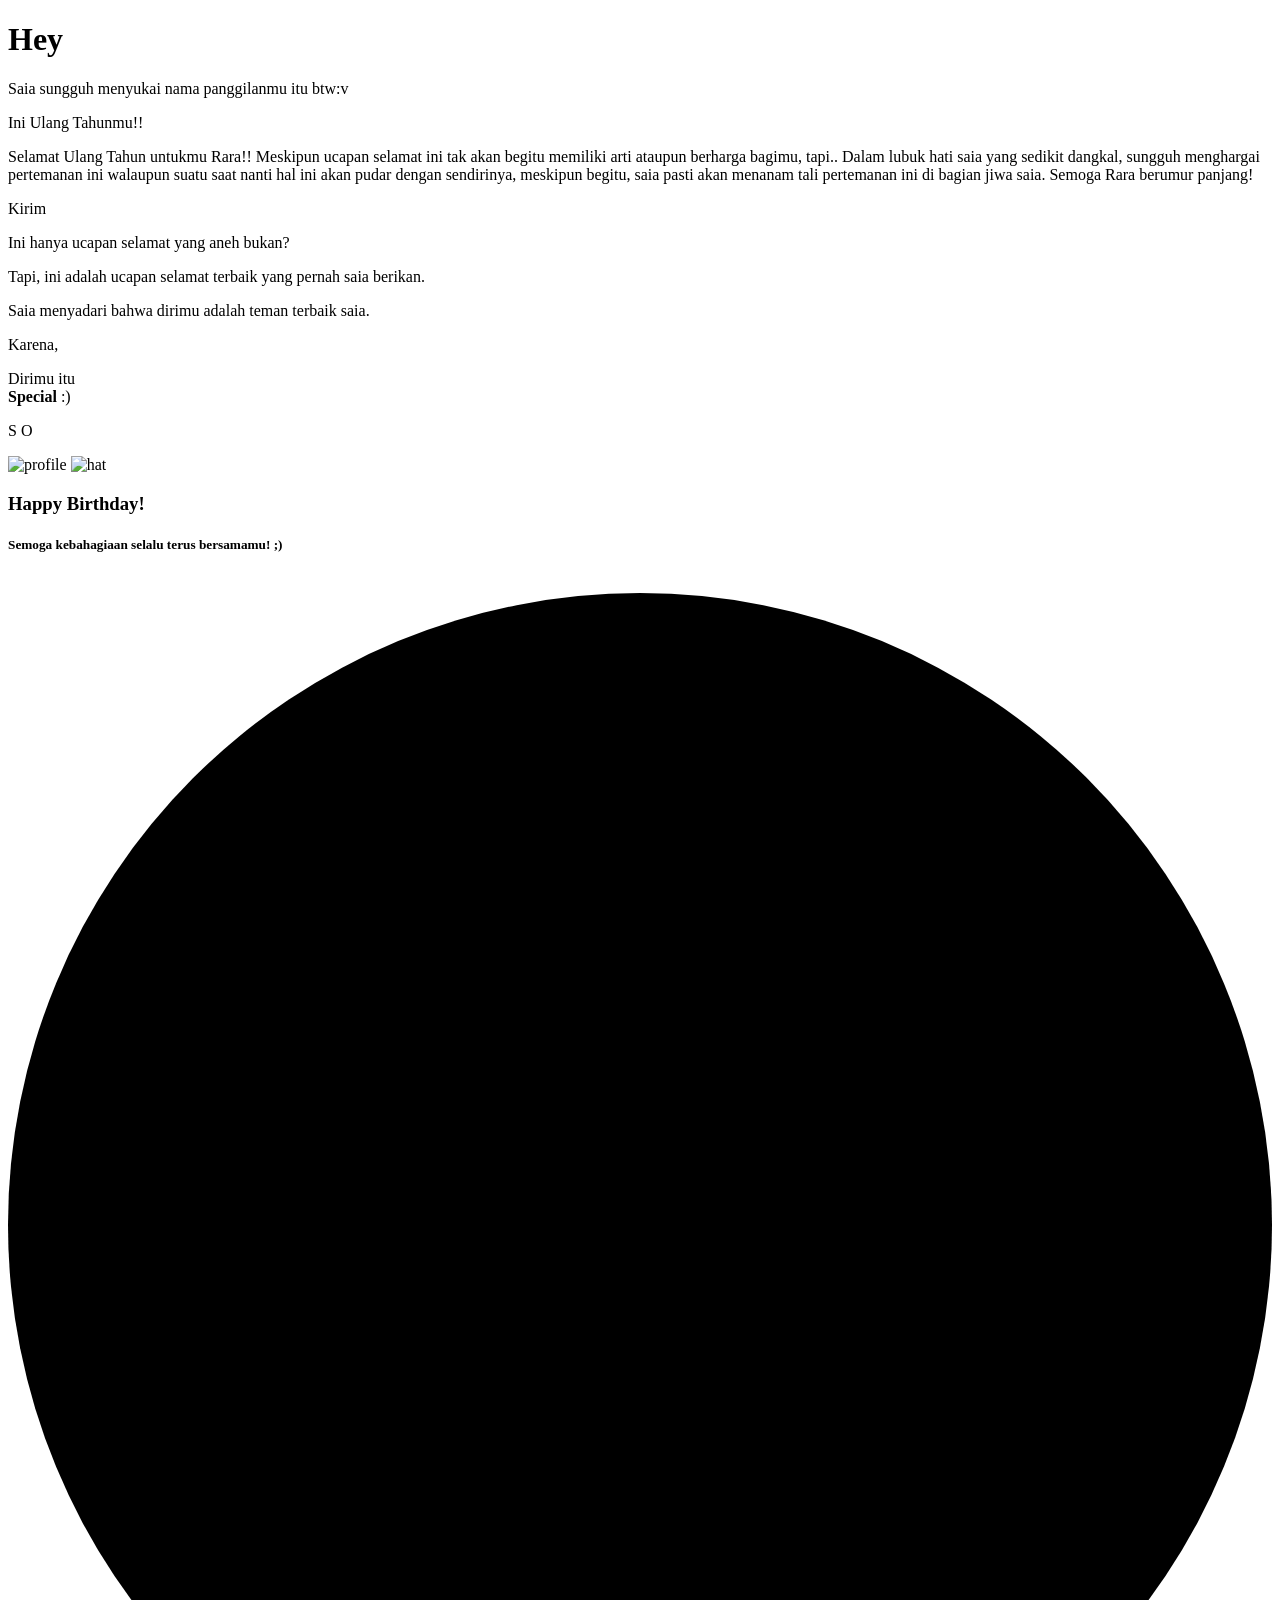
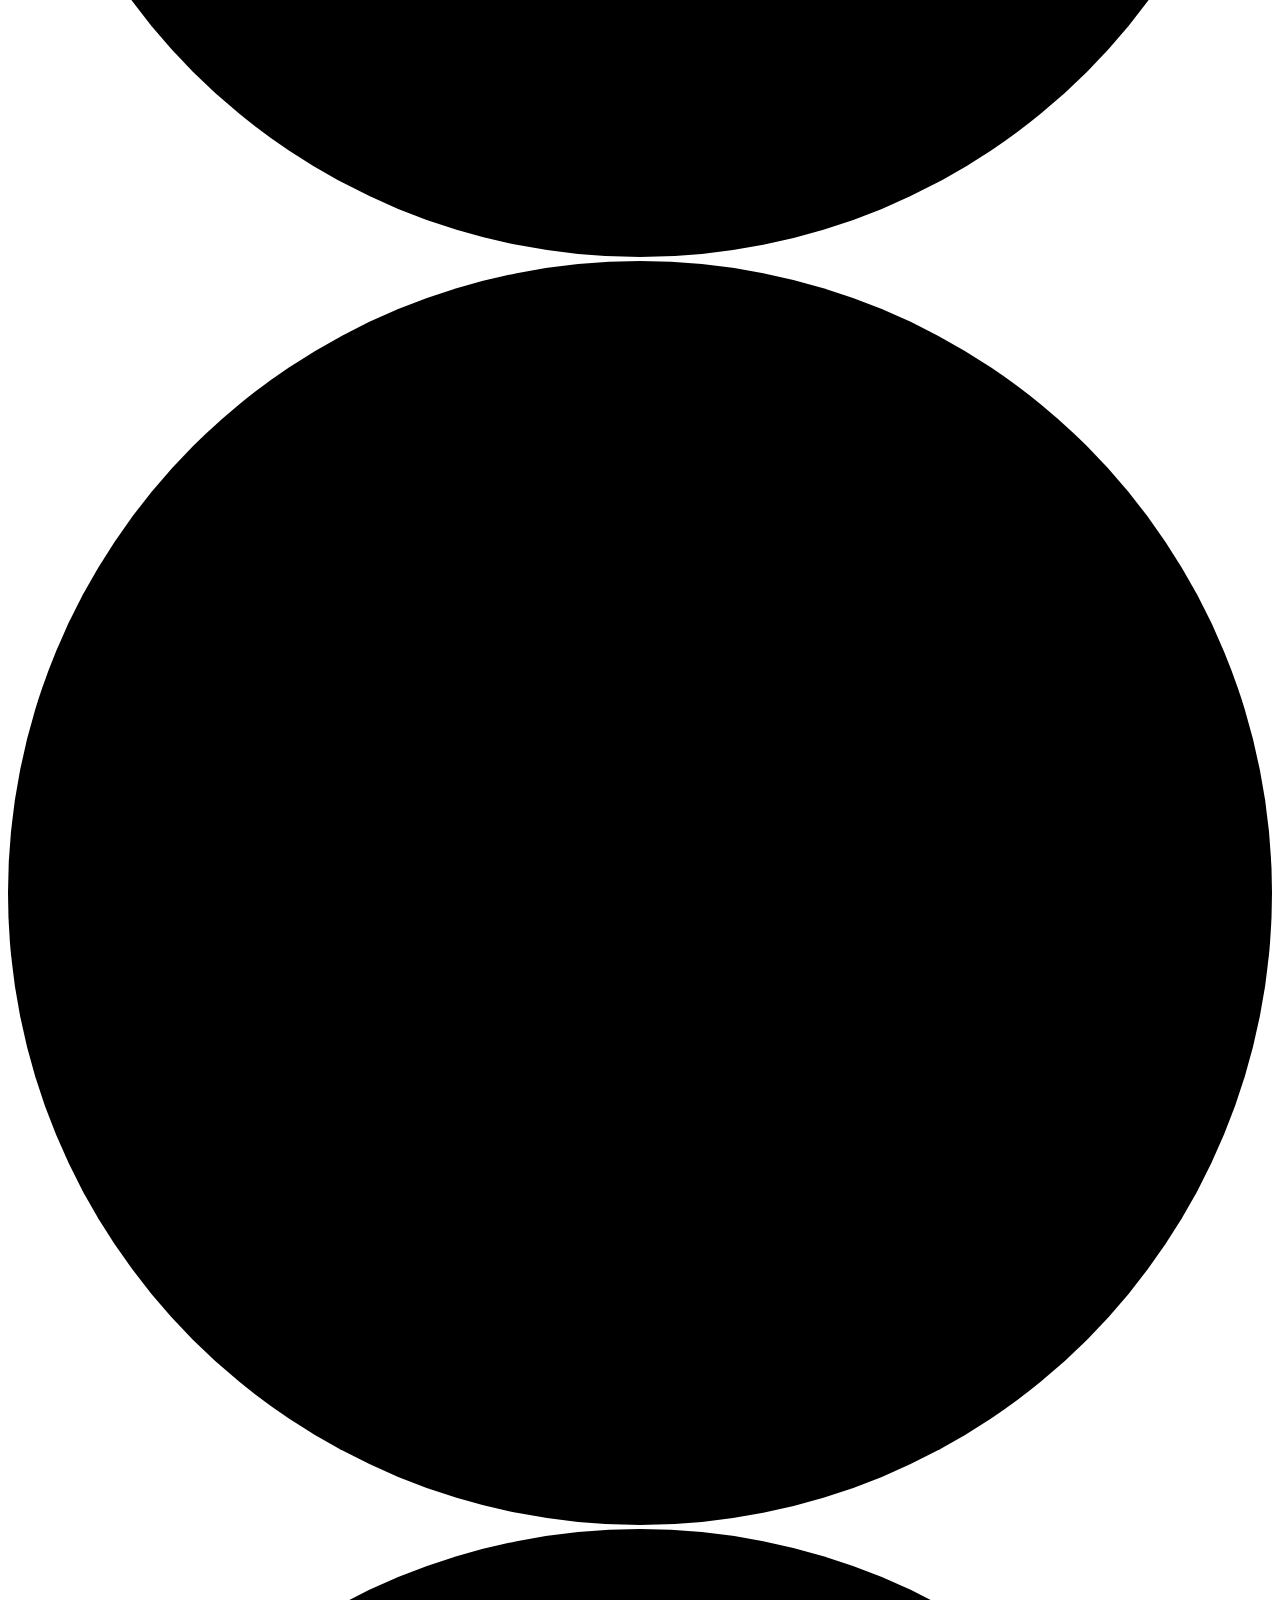
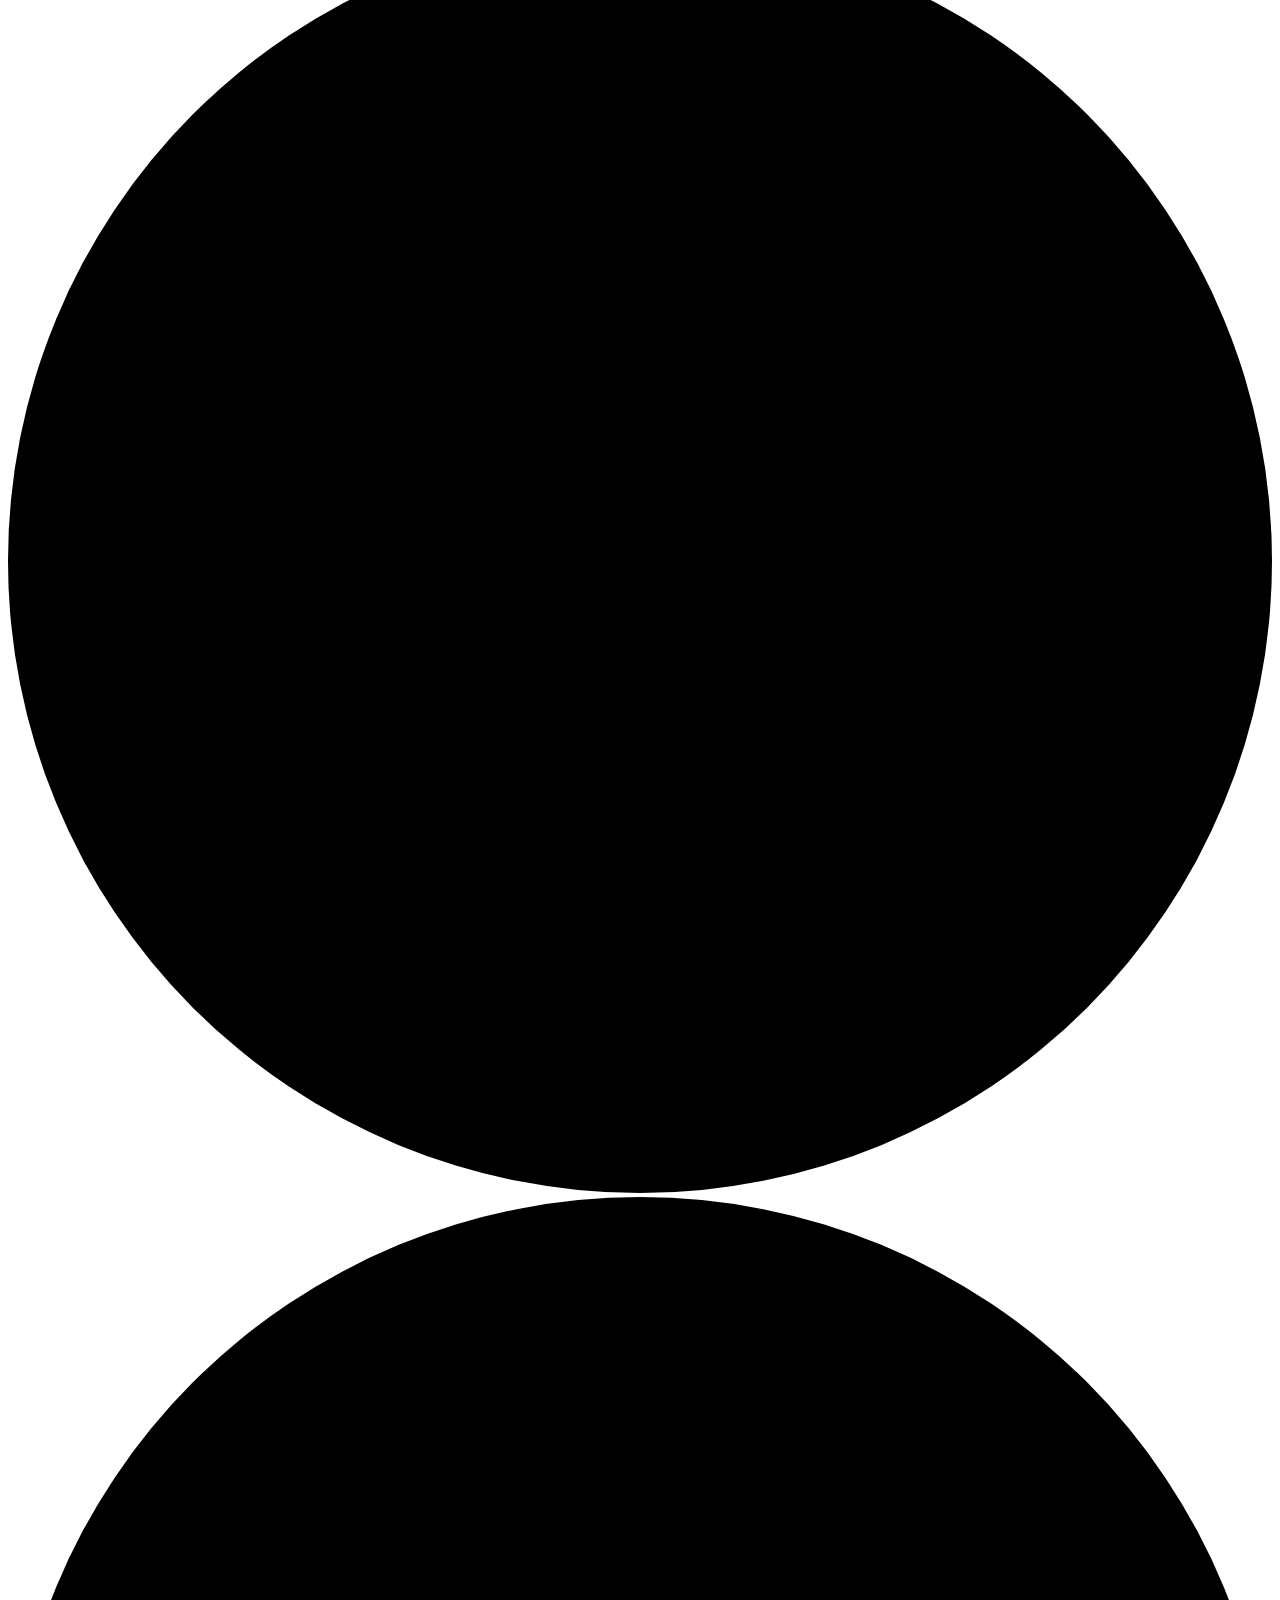
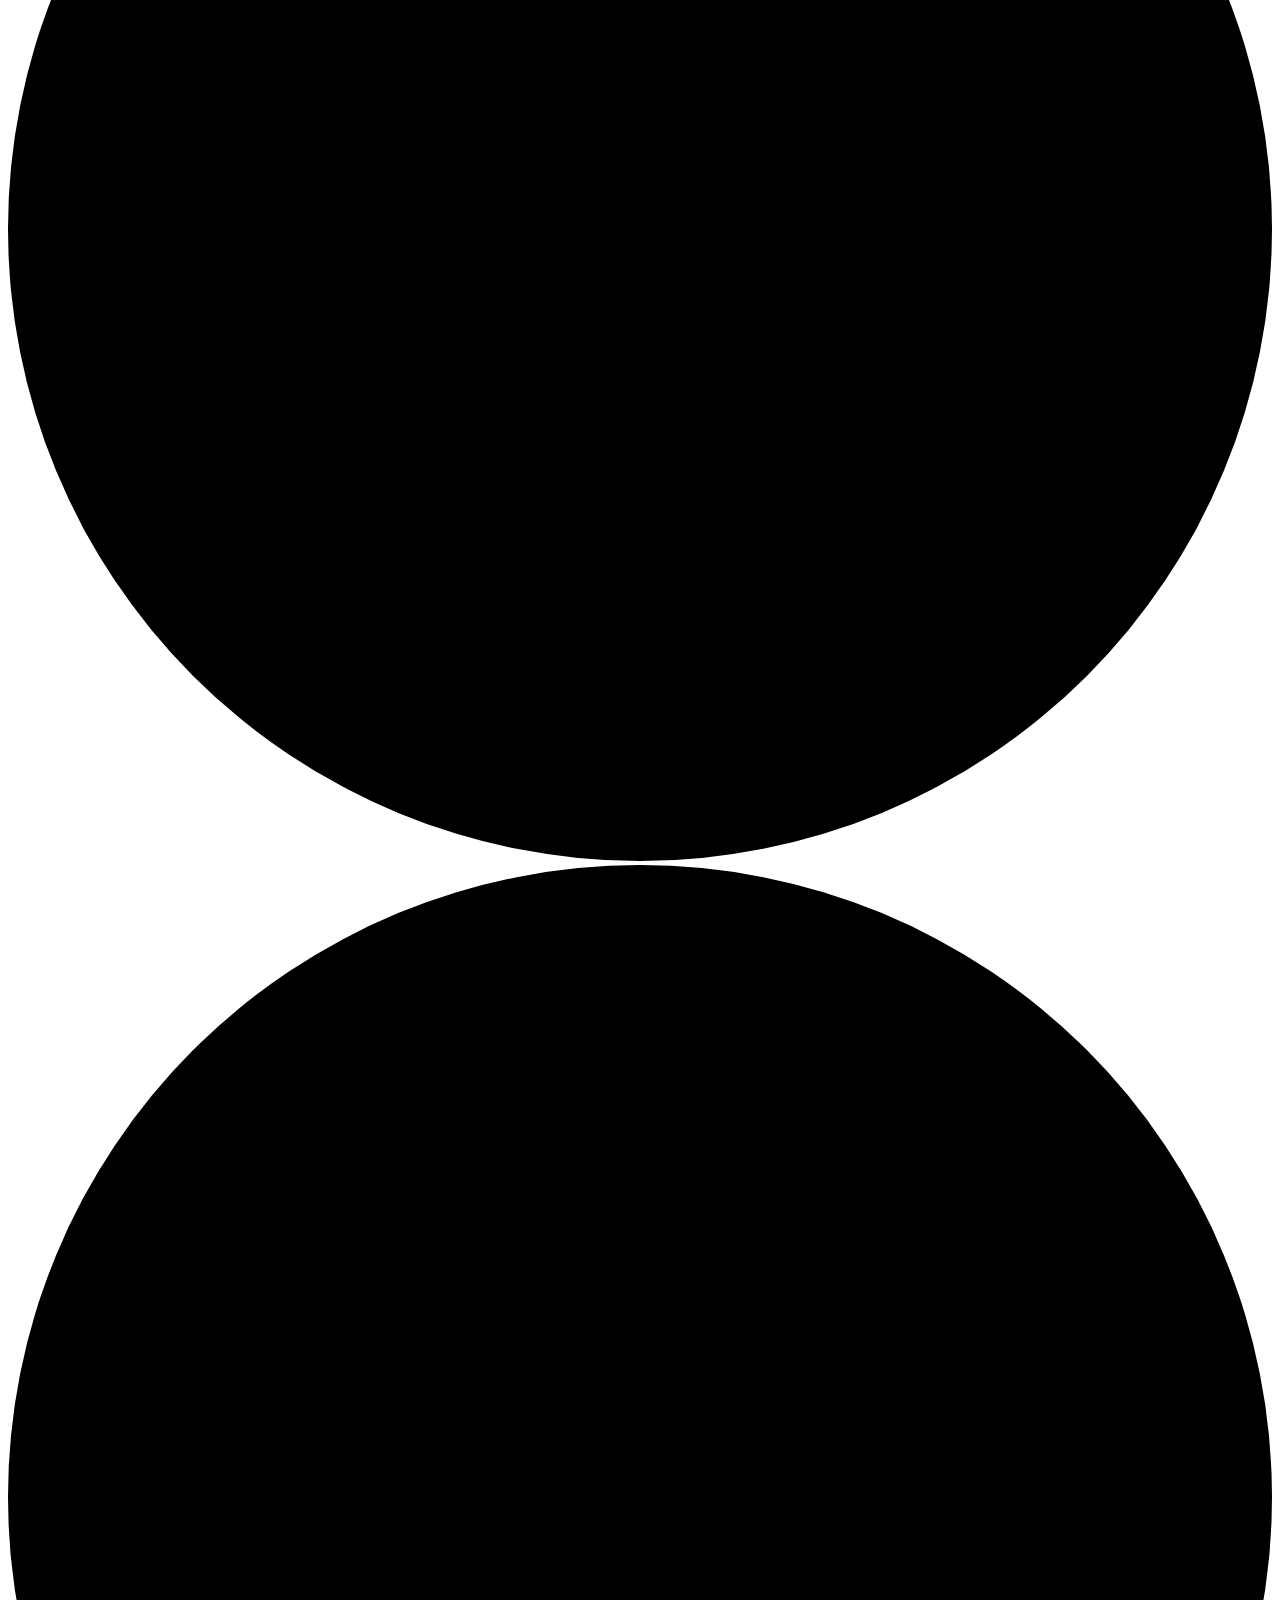
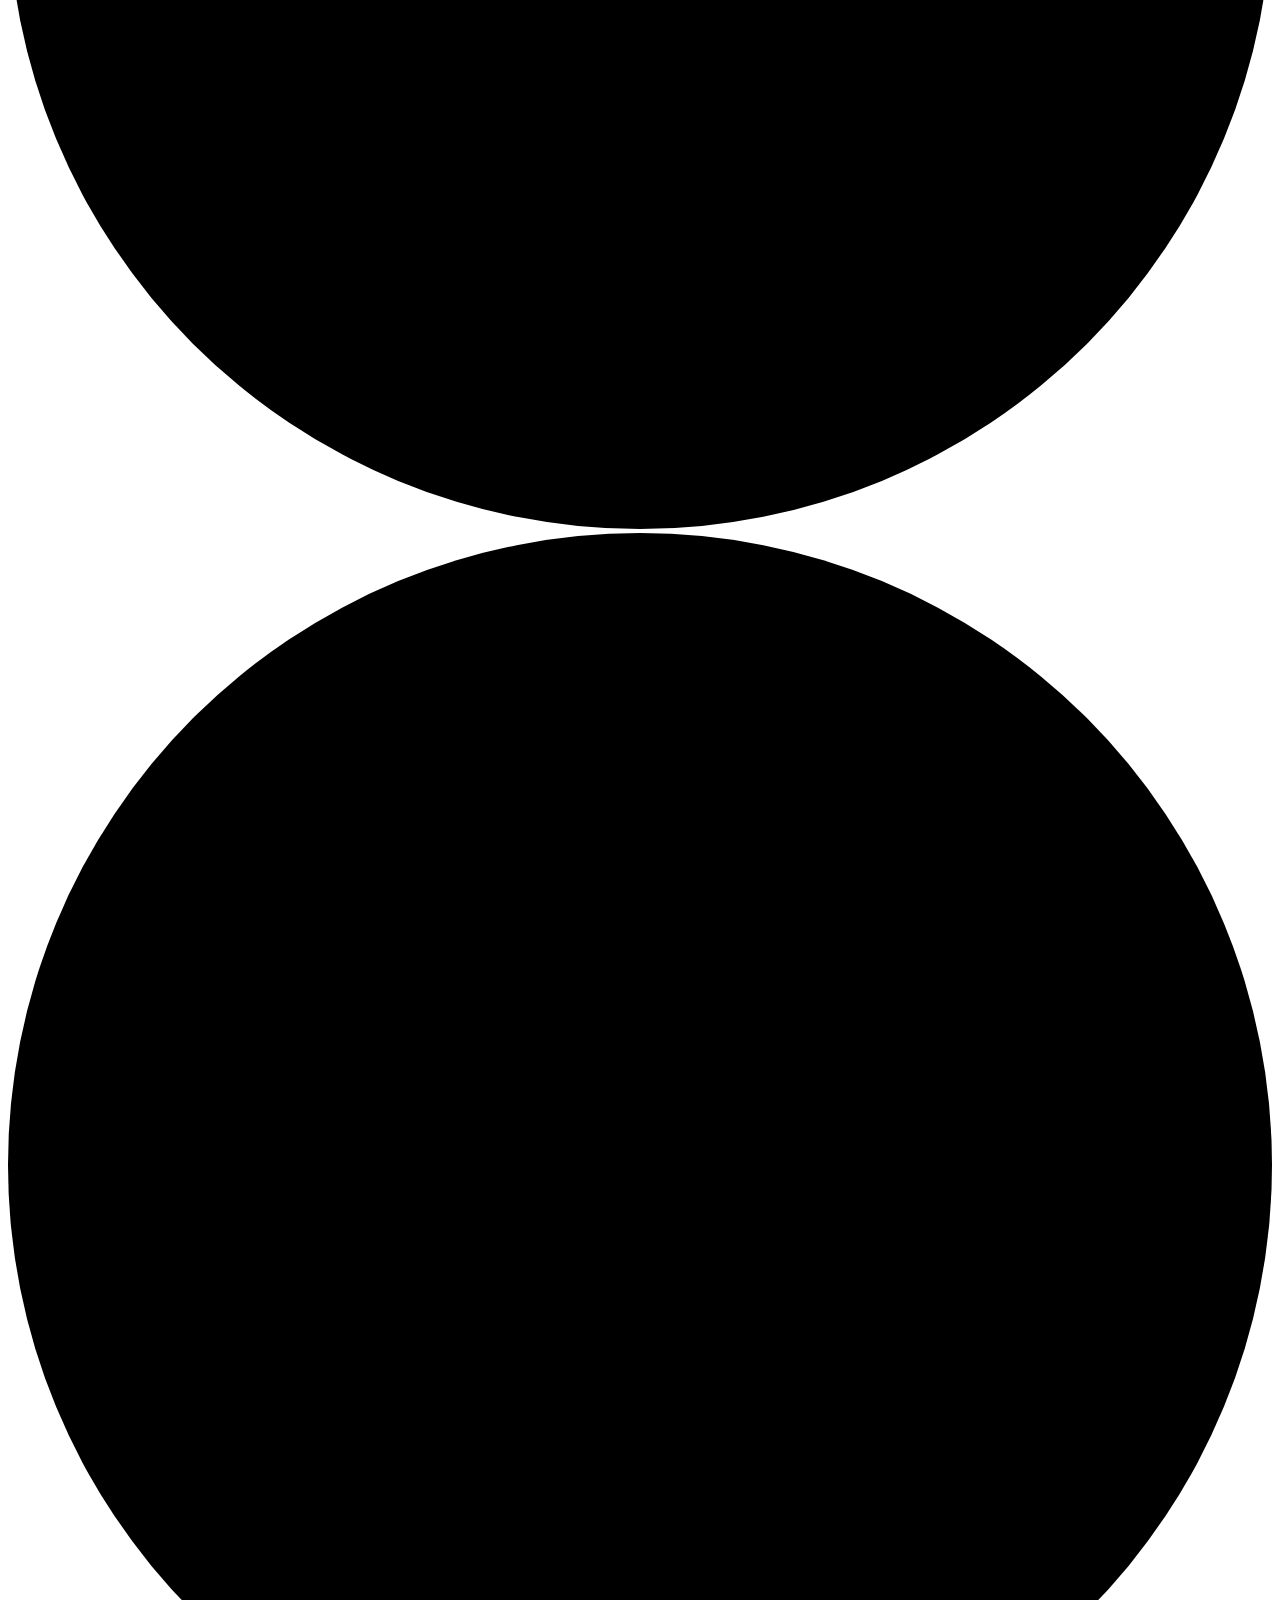
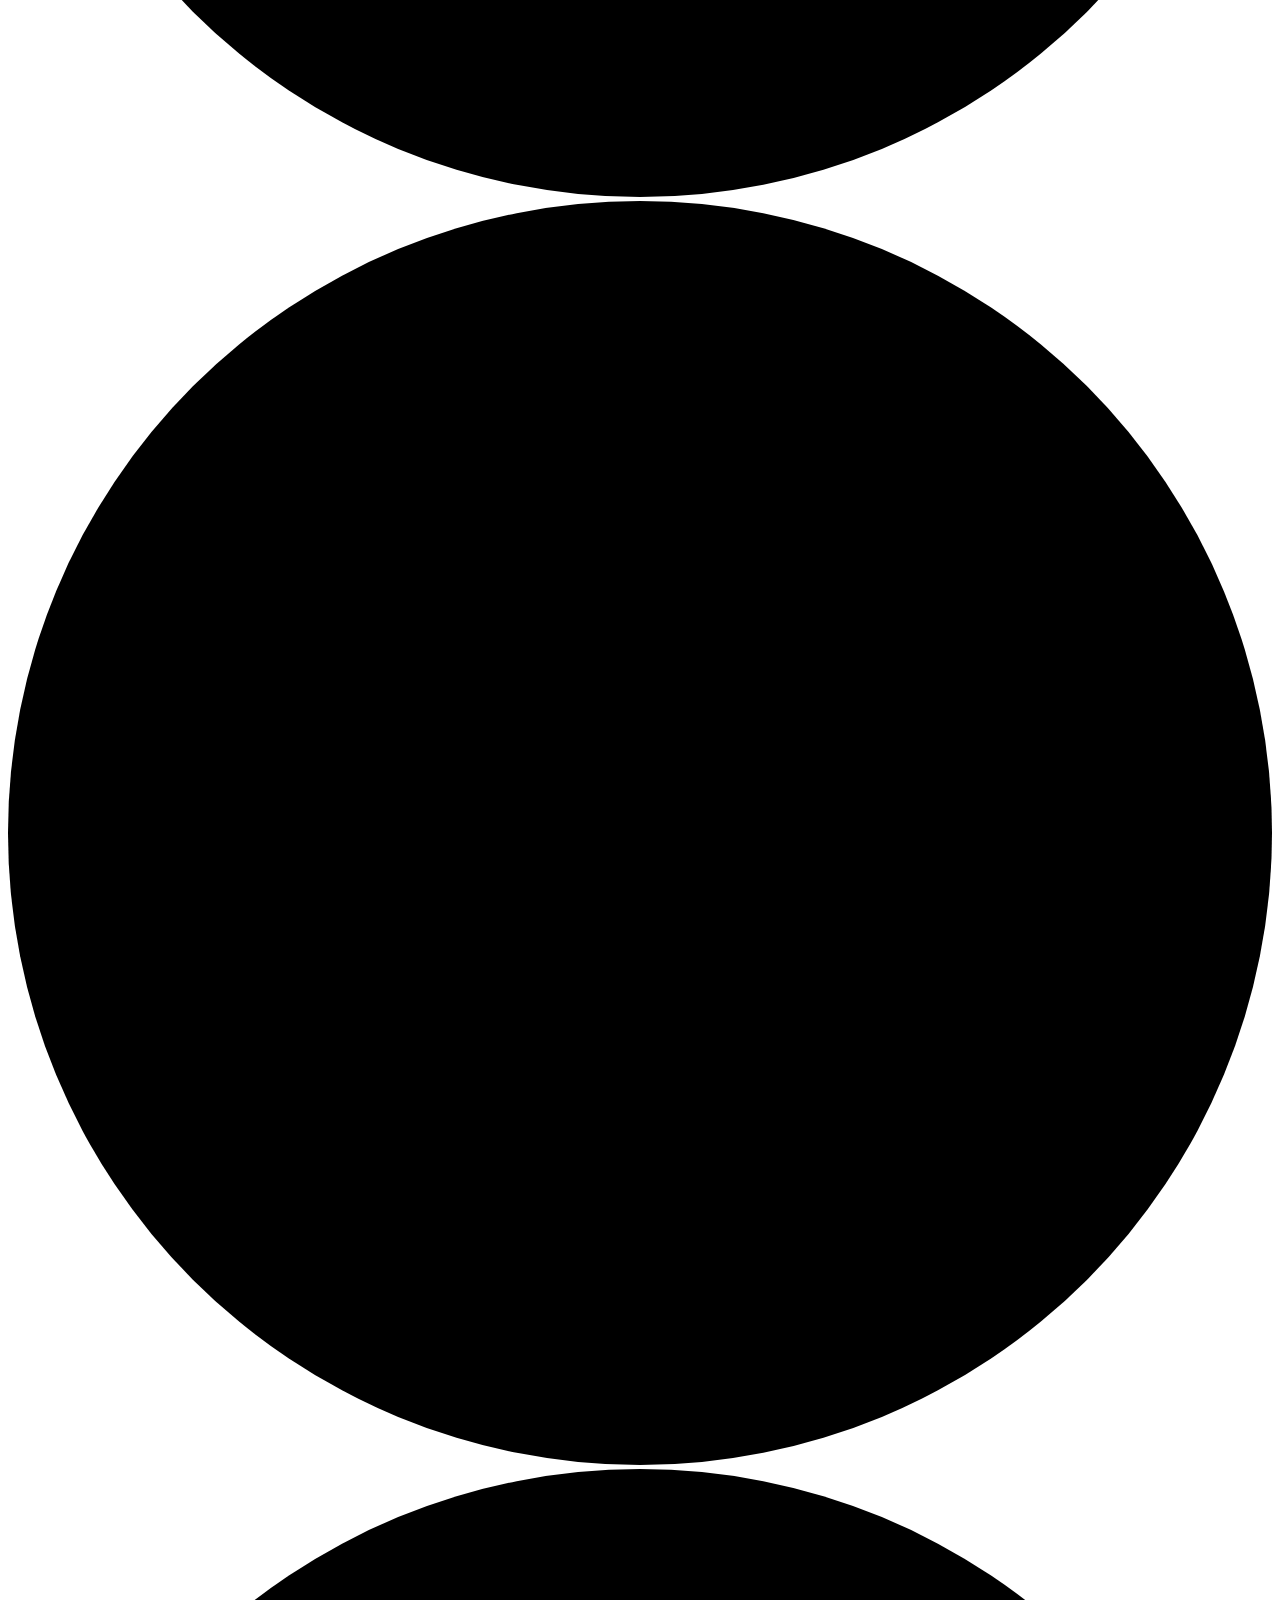
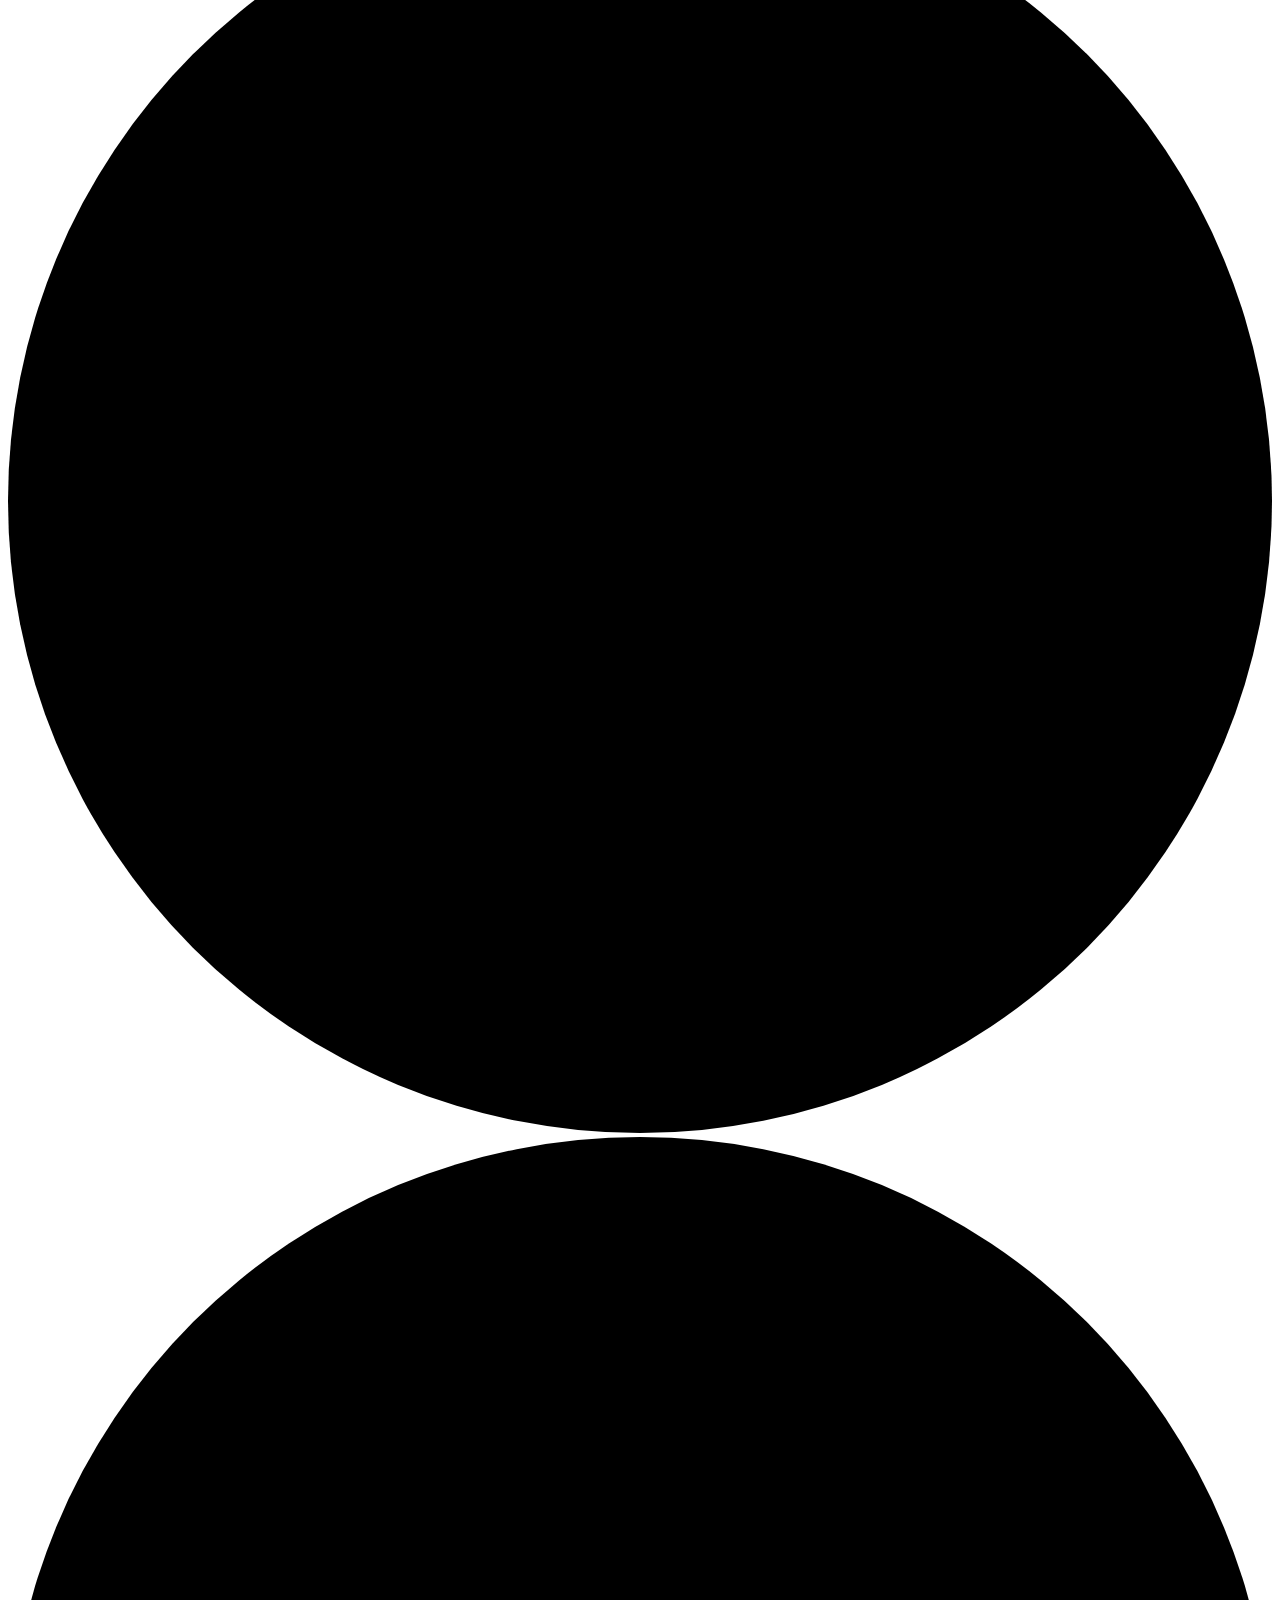
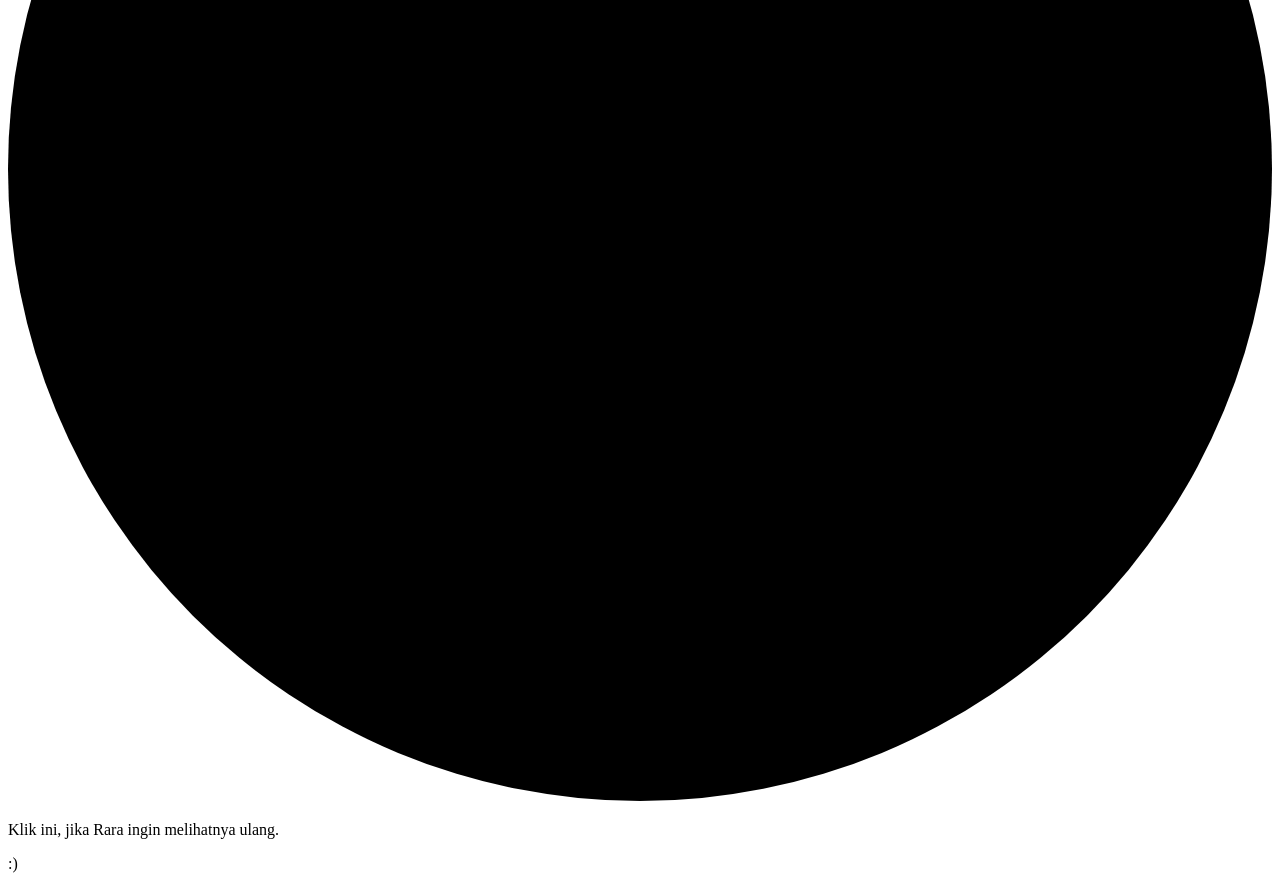
==== happybirthday.rara/index.html @ f9bcecbd "Add files via upload" ====
<!DOCTYPE html>
<html lang="en">

<head>
  <meta charset="UTF-8" />
  <meta name="viewport" content="width=device-width, initial-scale=1.0" />
  <meta http-equiv="X-UA-Compatible" content="ie=edge" />
  <title>Happy Birthday!!! :)</title>
  <!-- Google Font -->
  <link href="https://fonts.googleapis.com/css?family=Work+Sans:300,400" rel="stylesheet" />
  <link rel="shortcut icon" type="image/png" href="img/favicon.png" />
  <link rel="stylesheet" href="styles/main.css" />
</head>

<body>

<audio class="song" loop autoplay>
  <source src="./music/hbd.mpeg">
  </source>
  Your browser isn't invited for super fun audio time.
</audio>

<div class="container">
  <div class="one">
    <h1 class="one">
      Hey
      <span id="name"></span>
    </h1>
    <p class="two" id="greetingText">Saia sungguh menyukai nama panggilanmu itu btw:v</p>
  </div>

  <div class="three">
    <p>Ini Ulang Tahunmu!!</p>
  </div>

  <div class="four">
    <div class="text-box">
      <p class="hbd-chatbox">
        Selamat Ulang Tahun untukmu Rara!! Meskipun ucapan selamat ini tak akan begitu memiliki arti ataupun berharga bagimu, tapi.. Dalam lubuk hati saia yang sedikit dangkal, sungguh menghargai pertemanan ini walaupun suatu saat nanti hal ini akan pudar dengan sendirinya, meskipun begitu, saia pasti akan menanam tali pertemanan ini di bagian jiwa saia. Semoga Rara berumur panjang!
      </p>
      <p class="fake-btn">Kirim</p>
    </div>
  </div>

  <div class="five">
    <p class="idea-1">Ini hanya ucapan selamat yang aneh bukan?</p>
    <p class="idea-2">Tapi, ini adalah ucapan selamat terbaik yang pernah saia berikan.</p>
    <p class="idea-3">
      Saia menyadari bahwa dirimu adalah teman terbaik saia.<br>
    </p>
    <p class="idea-4">Karena,</p>
    <p class="idea-5">
      Dirimu itu<br>
      <strong>Special</strong>
      <span>:)</span>
    </p>
    <p class="idea-6">
      <span>S</span>
      <span>O</span>
    </p>
  </div>

  <div class="six">
    <img src="./img/Rara.jpg" alt="profile" class="profile-picture" id="imagePath"/>
    <img src="img/hat.svg" alt="hat" class="hat" />
    <div class="wish">
      <h3 class="wish-hbd">Happy Birthday!</h3>
      <h5 id="wishText">Semoga kebahagiaan selalu terus bersamamu! ;)<h5>
    </div>
  </div>

  <div class="seven">
    <div class="baloons">
      <img src="img/ballon2.svg" alt="" />
      <img src="img/ballon1.svg" alt="" />
      <img src="img/ballon3.svg" alt="" />
      <img src="img/ballon1.svg" alt="" />
      <img src="img/ballon2.svg" alt="" />
      <img src="img/ballon3.svg" alt="" />
      <img src="img/ballon2.svg" alt="" />
      <img src="img/ballon3.svg" alt="" />
      <img src="img/ballon1.svg" alt="" />
      <img src="img/ballon2.svg" alt="" />
      <img src="img/ballon3.svg" alt="" />
      <img src="img/ballon2.svg" alt="" />
      <img src="img/ballon1.svg" alt="" />
      <img src="img/ballon3.svg" alt="" />
      <img src="img/ballon2.svg" alt="" />
      <img src="img/ballon3.svg" alt="" />
      <img src="img/ballon1.svg" alt="" />
      <img src="img/ballon2.svg" alt="" />
      <img src="img/ballon1.svg" alt="" />
      <img src="img/ballon3.svg" alt="" />
      <img src="img/ballon3.svg" alt="" />
      <img src="img/ballon1.svg" alt="" />
      <img src="img/ballon2.svg" alt="" />
      <img src="img/ballon3.svg" alt="" />
      <img src="img/ballon2.svg" alt="" />
      <img src="img/ballon1.svg" alt="" />
      <img src="img/ballon3.svg" alt="" />
      <img src="img/ballon2.svg" alt="" />
      <img src="img/ballon3.svg" alt="" />
      <img src="img/ballon1.svg" alt="" />
      <img src="img/ballon2.svg" alt="" />
      <img src="img/ballon1.svg" alt="" />
      <img src="img/ballon3.svg" alt="" />
    </div>
  </div>

  <div class="eight">
    <svg viewBox="0 0 40 40" xmlns="http://www.w3.org/2000/svg">
      <circle cx="20" cy="20" r="20" />
    </svg>
    <svg viewBox="0 0 40 40" xmlns="http://www.w3.org/2000/svg">
      <circle cx="20" cy="20" r="20" />
    </svg>
    <svg viewBox="0 0 40 40" xmlns="http://www.w3.org/2000/svg">
      <circle cx="20" cy="20" r="20" />
    </svg>
    <svg viewBox="0 0 40 40" xmlns="http://www.w3.org/2000/svg">
      <circle cx="20" cy="20" r="20" />
    </svg>
    <svg viewBox="0 0 40 40" xmlns="http://www.w3.org/2000/svg">
      <circle cx="20" cy="20" r="20" />
    </svg>
    <svg viewBox="0 0 40 40" xmlns="http://www.w3.org/2000/svg">
      <circle cx="20" cy="20" r="20" />
    </svg>
    <svg viewBox="0 0 40 40" xmlns="http://www.w3.org/2000/svg">
      <circle cx="20" cy="20" r="20" />
    </svg>
    <svg viewBox="0 0 40 40" xmlns="http://www.w3.org/2000/svg">
      <circle cx="20" cy="20" r="20" />
    </svg>
    <svg viewBox="0 0 40 40" xmlns="http://www.w3.org/2000/svg">
      <circle cx="20" cy="20" r="20" />
    </svg>
  </div>

  <div class="nine">
    <p id="replay">Klik ini, jika Rara ingin melihatnya ulang.</p>
    <p class="last-smile">:)</p>
  </div>
</div>

</body>
  <!-- Greensock -->
  <script src="https://cdnjs.cloudflare.com/ajax/libs/gsap/1.20.3/TweenMax.min.js"></script>
  <!-- Sweetalert -->
  <script src="//cdn.jsdelivr.net/npm/sweetalert2@11"></script>
  <script type="application/javascript" src="script/main.js"></script>

</html>
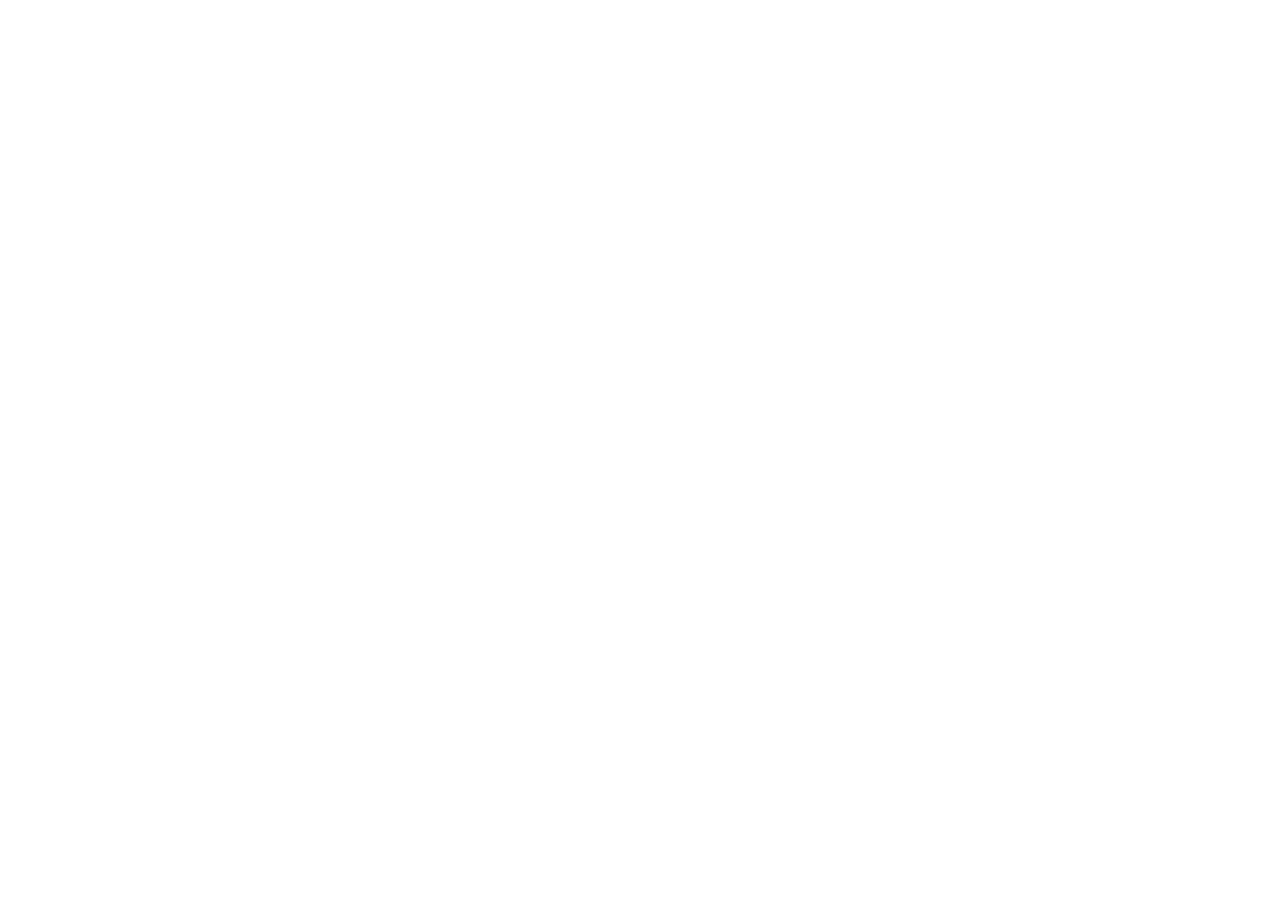
==== commit 88199c37: "Update index.html" ====
--- a/happybirthday.rara/index.html
+++ b/happybirthday.rara/index.html
@@ -13,12 +13,6 @@
 </head>
 
 <body>
-
-<audio class="song" loop autoplay>
-  <source src="./music/hbd.mpeg">
-  </source>
-  Your browser isn't invited for super fun audio time.
-</audio>
 
 <div class="container">
   <div class="one">
--- a/happybirthday.rara/styles/main.css
+++ b/happybirthday.rara/styles/main.css
@@ -0,0 +1,291 @@
+html {
+  box-sizing: border-box;
+}
+
+body {
+  font-family: "Work Sans", sans-serif;
+  margin: 0;
+}
+
+.song {
+  visibility: hidden;
+}
+
+.container {
+  height: 100vh;
+  margin: 0 auto;
+  overflow: hidden;
+  position: relative;
+  text-align: center;
+  visibility: hidden;
+  width: 100vw;
+}
+
+.container > div {
+  left: 0;
+  position: absolute;
+  right: 0;
+  top: 20vh;
+}
+
+.one {
+  font-size: 4.5rem;
+}
+
+.two {
+  font-size: 1.2rem;
+  font-weight: lighter;
+}
+
+.three {
+  font-size: 3rem;
+}
+
+.four .text-box {
+  border: 3px solid #aaa;
+  border-radius: 5px;
+  margin: 0 auto;
+  padding: 10px;
+  position: relative;
+  width: 600px;
+}
+
+.text-box p {
+  margin: 0;
+  text-align: left;
+}
+
+.text-box span {
+  visibility: hidden;
+}
+
+.text-box .fake-btn {
+  background-color: rgb(21, 161, 237);
+  border-radius: 3px;
+  bottom: -50px;
+  color: #fff;
+  padding: .5rem 1rem;
+  position: absolute;
+  right: 5px;
+}
+
+.five p {
+  font-size: 2rem;
+  left: 0;
+  position: absolute;
+  right: 0;
+}
+
+.idea-3 strong {
+  border-radius: 3px;
+  display: inline-block;
+  padding: 3px 5px;
+}
+
+.five .idea-5 {
+  font-size: 4rem;
+}
+
+.idea-5 span, .idea-6 span, .wish-hbd span {
+  display: inline-block;
+}
+
+.idea-6 span{
+  font-size: 15rem;
+}
+
+.six {
+  position: relative;
+  top: 10vh;
+  z-index: 1;
+}
+
+.six img {
+  display: inline-block;
+  height: 350px;
+  max-width: 100%;
+  /* height: auto; */
+}
+
+.six .hat {
+  left: 41.5%;
+  position: absolute;
+  /* transform: scale(0.1); */
+  top: -35%;
+  width: 80px;
+}
+
+.baloons img {
+  display: inline-block;
+  position: absolute;
+}
+
+.baloons img:nth-child(even) {
+  left: -10%;
+}
+
+.baloons img:nth-child(odd) {
+  right: -10%;
+}
+
+.baloons img:nth-child(3n + 0) {
+  left: 30%;
+}
+
+.seven, .eight {
+  height: 100vh;
+  position: fixed;
+  top: 0;
+  width: 100vw;
+}
+
+.eight svg {
+  left: 0;
+  position: absolute;
+  top: 0;
+  visibility: hidden;
+  width: 25px;
+  z-index: -1;
+}
+
+.eight svg:nth-child(1) {
+  fill: #bd6ecf;
+  left: 5vw;
+  top: 7vh;
+}
+
+.eight svg:nth-child(2) {
+  fill: #7dd175;
+  left: 35vw;
+  top: 23vh;
+}
+
+.eight svg:nth-child(3) {
+  fill: #349d8b;
+  left: 23vw;
+  top: 33vh;
+}
+
+.eight svg:nth-child(4) {
+  fill: #347a9d;
+  left: 57vw;
+  top: 43vh;
+}
+
+.eight svg:nth-child(5) {
+  fill: #c66053;
+  left: 7vw;
+  top: 68vh;
+}
+
+.eight svg:nth-child(6) {
+  fill: #bfaa40;
+  left: 77vw;
+  top: 42vh;
+}
+
+.eight svg:nth-child(7) {
+  fill: #e3bae8;
+  left: 83vw;
+  top: 68vh;
+}
+
+.eight svg:nth-child(8) {
+  fill: #8762cb;
+  left: 37vw;
+  top: 86vh;
+}
+
+.eight svg:nth-child(9) {
+  fill: #9a90da;
+  left: 87vw;
+  top: 94vh;
+}
+
+.wish-hbd {
+  font-size: 3em;
+  margin: 0;
+  text-transform: uppercase;
+}
+
+.wish h5 {
+  font-size: 2rem;
+  font-weight: lighter;
+  margin: 10px 0 0;
+}
+
+.nine p {
+  font-size: 2rem;
+  font-weight: lighter;
+}
+
+#replay {
+  cursor: pointer;
+  z-index: 3;
+}
+
+/* Media Queries */
+@media screen and (max-height: 1000px) {
+  .six .hat {
+    left: 40%;
+  }
+}
+
+@media screen and (max-height: 800px) {
+  .six .hat {
+    left: 37%;
+  }
+}
+
+@media screen and (max-height: 700px) {
+  .six .hat {
+    left: 32%;
+  }
+}
+
+@media screen and (max-height: 850px) and (max-width: 450px) {
+  .six .hat {
+    left: 32%;
+  }
+}
+
+@media screen and (max-width: 500px) {
+  .container {
+    width: 90%;
+  }
+
+  .four .text-box {
+    width: 90%;
+  }
+
+  .text-box .fake-btn {
+    bottom: -38px;
+    right: 5px;
+  }
+
+  .idea-5 span {
+    display: block;
+  }
+
+  .idea-6 span {
+    font-size: 10rem;
+  }
+
+  .six .hat {
+    /* top: -20px; */
+    width: 50px;
+  }
+
+  .wish-hbd {
+    font-size: 2.2em;
+  }
+
+  .wish h5 {
+    font-size: 1.4rem;
+  }
+
+  .nine p {
+    font-size: 1.5rem;
+    font-weight: lighter;
+  }
+}
